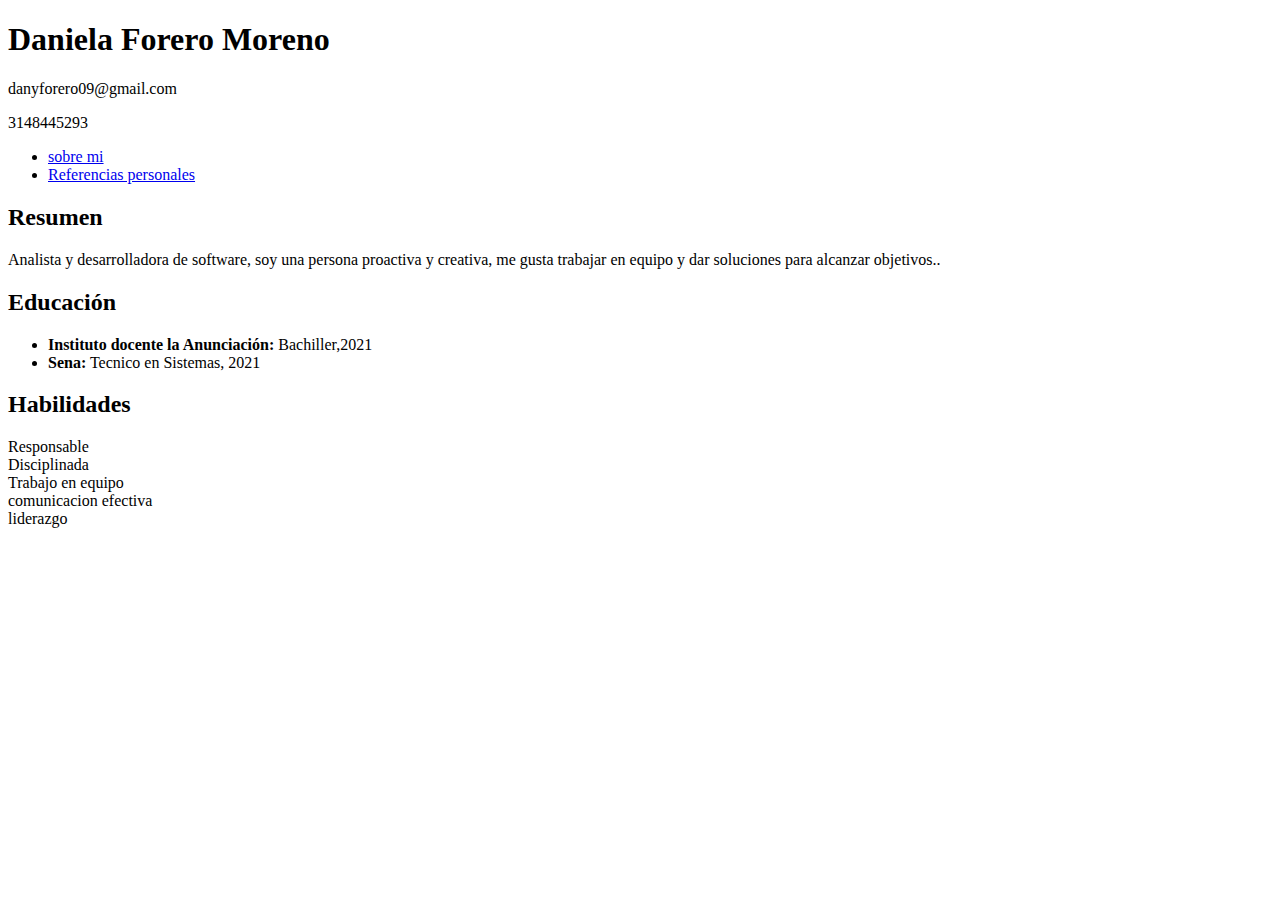
==== Index.html @ beee85ee "primer compromiso" ====
<!DOCTYPE html>
<html lang="es">
    <head>
        <link rel="stylesheet"  href="style.css">
        </head>
<head>
    <meta charset="UTF-8">
    <meta name="viewport" content="width=device-width, initial-scale=1.0">
    <title>Hoja de Vida</title>
</head>
<body>
    <div class="container">
        <header>
            <h1>Daniela Forero Moreno</h1>
            <p>danyforero09@gmail.com</p>
            <p>3148445293</p>
        </header>
        <div>
            <nav>
                <ul>
                    <li> <a href="sobre mi.html">sobre mi</a></li>
                    <li> <a href="experiencia.html">Referencias personales</a></li>
                </ul>
            </nav>
        </div>
        <section>
            <h2>Resumen</h2>
            <p>Analista y desarrolladora de software, soy una persona proactiva y creativa, me gusta trabajar en equipo y dar soluciones para alcanzar objetivos..</p>
        </section>
        
        <section>
            <h2>Educación</h2>
            <ul>
                <li><strong>Instituto docente la Anunciación:</strong> Bachiller,2021</li>
                <li><strong>Sena:</strong> Tecnico en Sistemas, 2021</li>
            </ul>
        </section>
    
        <section>
            <h2>Habilidades</h2>
            <li>Responsable </li>
            <li> Disciplinada </li>
            <li>Trabajo en equipo</li>
            <li>comunicacion efectiva</li>
            <li> liderazgo</li>
        </section>
    </div>
</body>
</html>
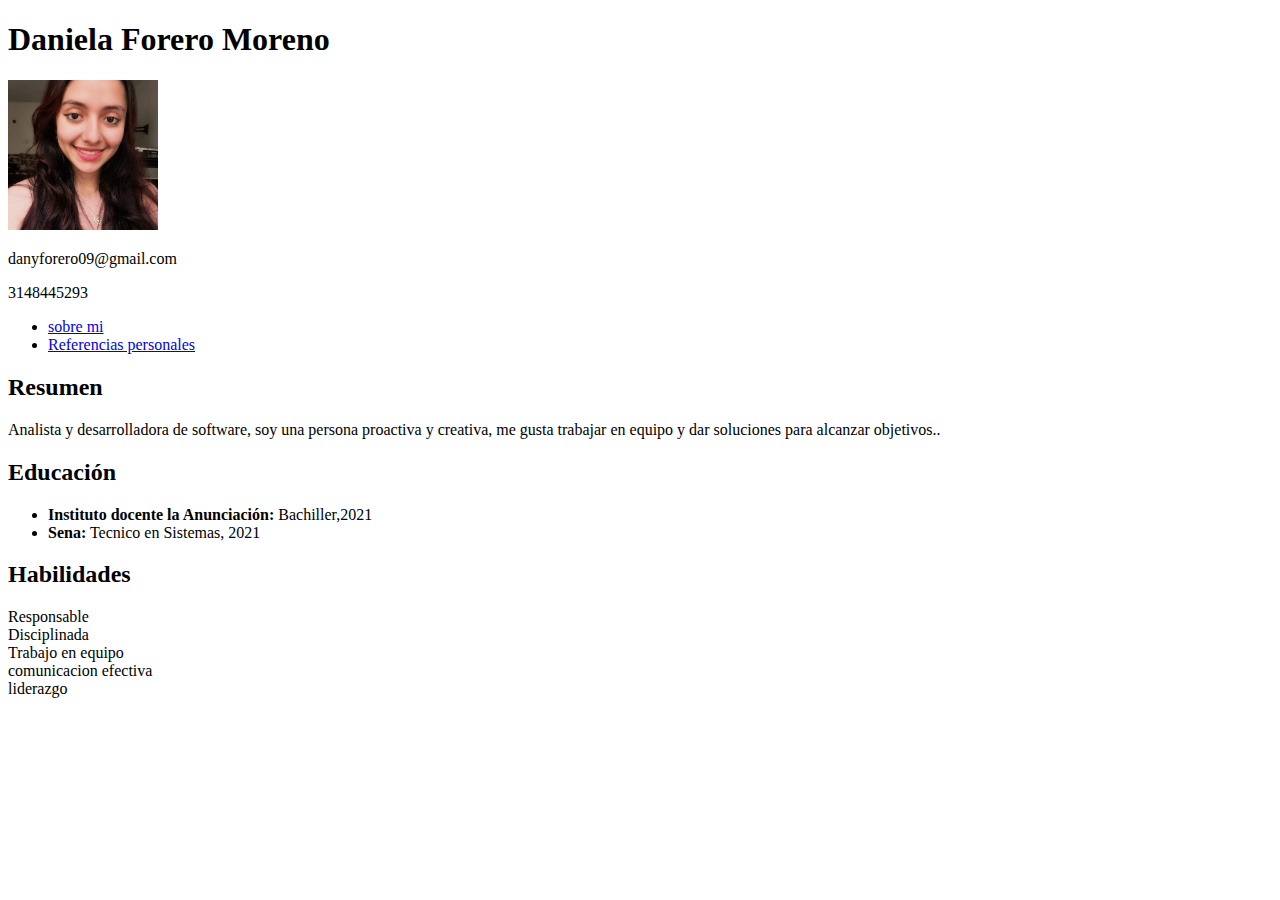
==== commit 2e0e4248: "Update Index.html" ====
--- a/Index.html
+++ b/Index.html
@@ -12,6 +12,7 @@
     <div class="container">
         <header>
             <h1>Daniela Forero Moreno</h1>
+            <img src="imagenes/dani.jpg" width="150" height="150" alt="logo">
             <p>danyforero09@gmail.com</p>
             <p>3148445293</p>
         </header>
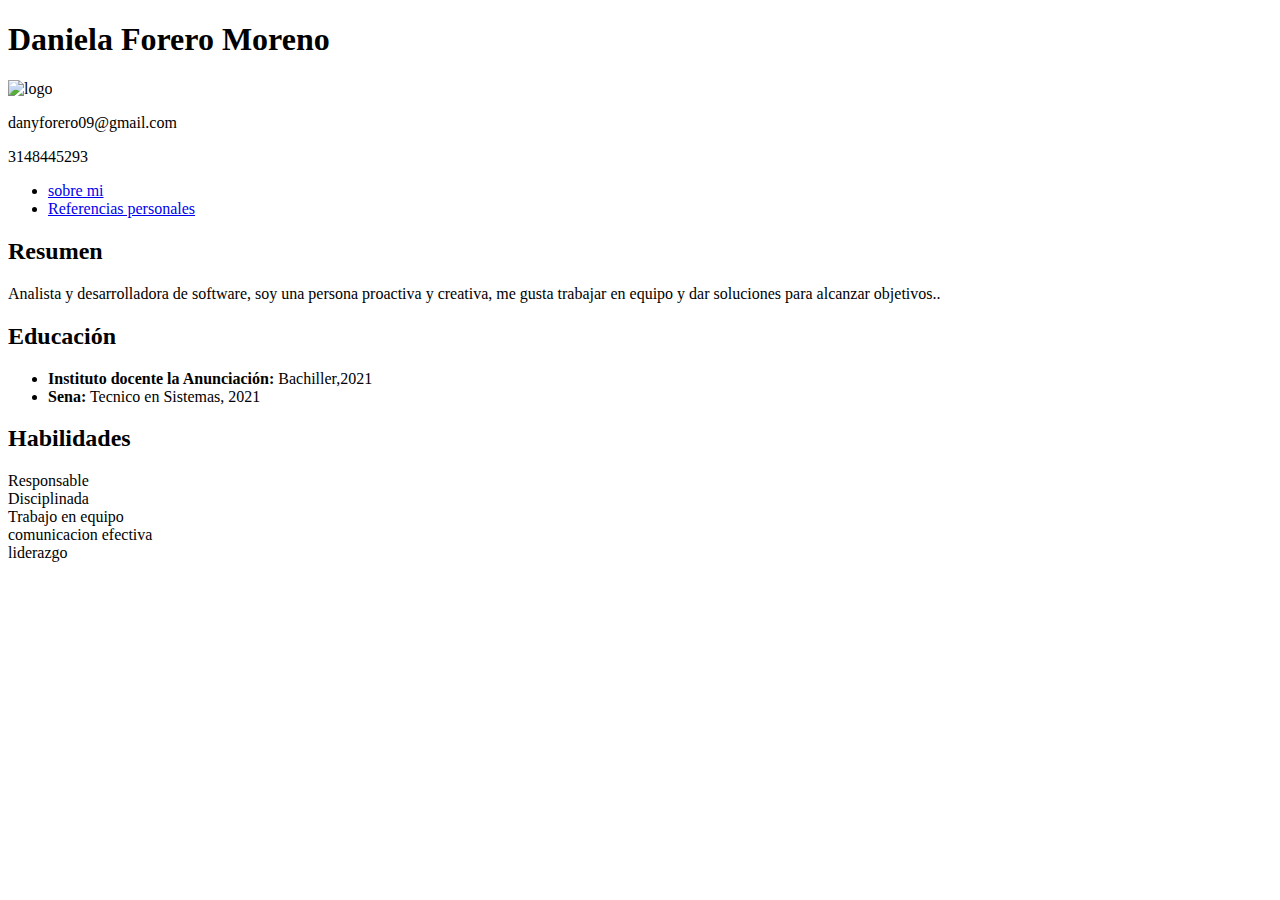
==== commit 5a1882a9: "Update Index.html" ====
--- a/Index.html
+++ b/Index.html
@@ -12,7 +12,7 @@
     <div class="container">
         <header>
             <h1>Daniela Forero Moreno</h1>
-            <img src="imagenes/dani.jpg" width="150" height="150" alt="logo">
+            <img src="dani.jpg" width="150" height="150" alt="logo"> 
             <p>danyforero09@gmail.com</p>
             <p>3148445293</p>
         </header>
